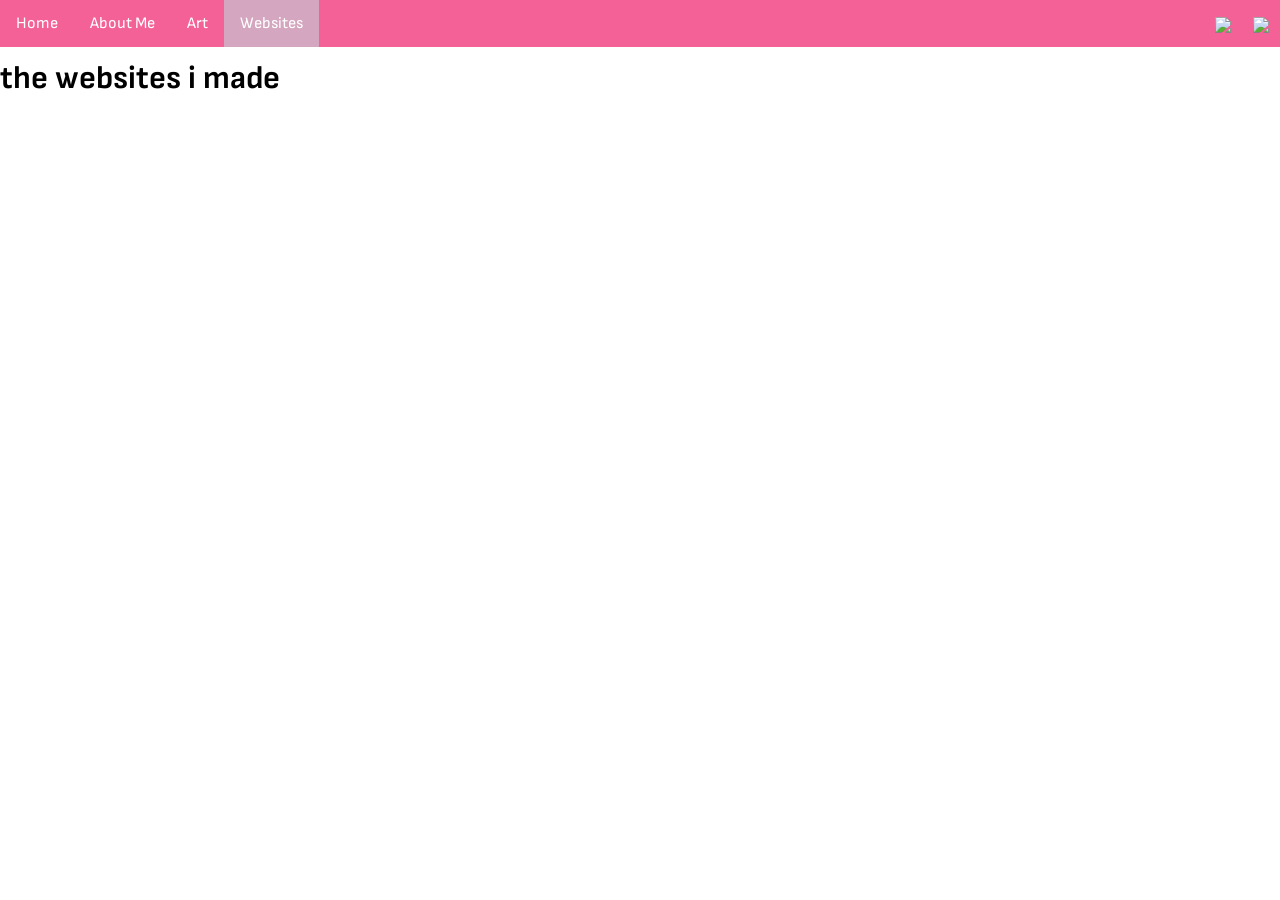
==== websites.html @ df9547b1 "da" ====
<!DOCTYPE html>
<html>
  <head>
    <meta charset="utf-8" />
    <title>Final Project - Resume</title>
    <link href="style.css" rel="stylesheet" type="text/css" />
     <link rel="preconnect" href="https://fonts.googleapis.com">
    <link rel="preconnect" href="https://fonts.gstatic.com" crossorigin>
    <link href="https://fonts.googleapis.com/css2?family=Sofia+Sans:ital,wght@0,1..1000;1,1..1000&display=swap" rel="stylesheet">
    <style>
      /* Styling Only Related To THIS Page */

      h1, li a {
        font-family: "Sofia Sans", sans-serif; 
      }
      
    </style>
  </head>
  <body>
    <!-- ⬆⬆⬆⬆ Nav Bar -->
    <ul>
      <li><a href="index.html">Home</a></li>
      <li><a href="aboutme.html">About Me</a></li>
      <li><a href="art.html">Art</a></li>
      <li><a class="active" href="websites.html">Websites</a></li>
      <li style="float: right">
        <a target="_blank" href=""
          ><img
            src="https://www.getfocused.no/wp-content/uploads/2022/09/White-YouTube-Logo-Transparent.png"
            style="width: 25px; margin: -5px"
        /></a>
      </li>
      <li style="float: right">
        <a target="_blank" href=""
          ><img
            src="https://img.icons8.com/win10/512/FFFFFF/instagram-new.png"
            style="width: 25px; margin: -5px"
        /></a>
      </li>
    </ul>
    <!-- ⬇⬇⬇⬇⬇⬇ Main Page Content -->
    <h1>the websites i made</h1>
  </body>
</html>
---- style.css ----
/* Styling Only Related To ALL Pages */

body {
  padding-top: 30px;
  margin-left: 0px;
}
/* ⬆⬆⬆⬆ Nav Bar Styling 
~~~~~ Taken From: 
https://www.w3schools.com/css/css_navbar_horizontal.asp */
ul {
  list-style-type: none;
  margin: 0;
  padding: 0;
  overflow: hidden;
  background-color: #F46197;
  position: fixed;
  top: 0;
  width: 100%;
  z-index: 999;
}

li {
  float: left;
}

li a {
  display: block;
  color: white;
  text-align: center;
  padding: 14px 16px;
  text-decoration: none;
}

li a:hover:not(.active) {
  background-color: #0A2342
;
}

.active {
  background-color: rgb(212, 166, 191);
}

h1 {
  width: 100%;
}
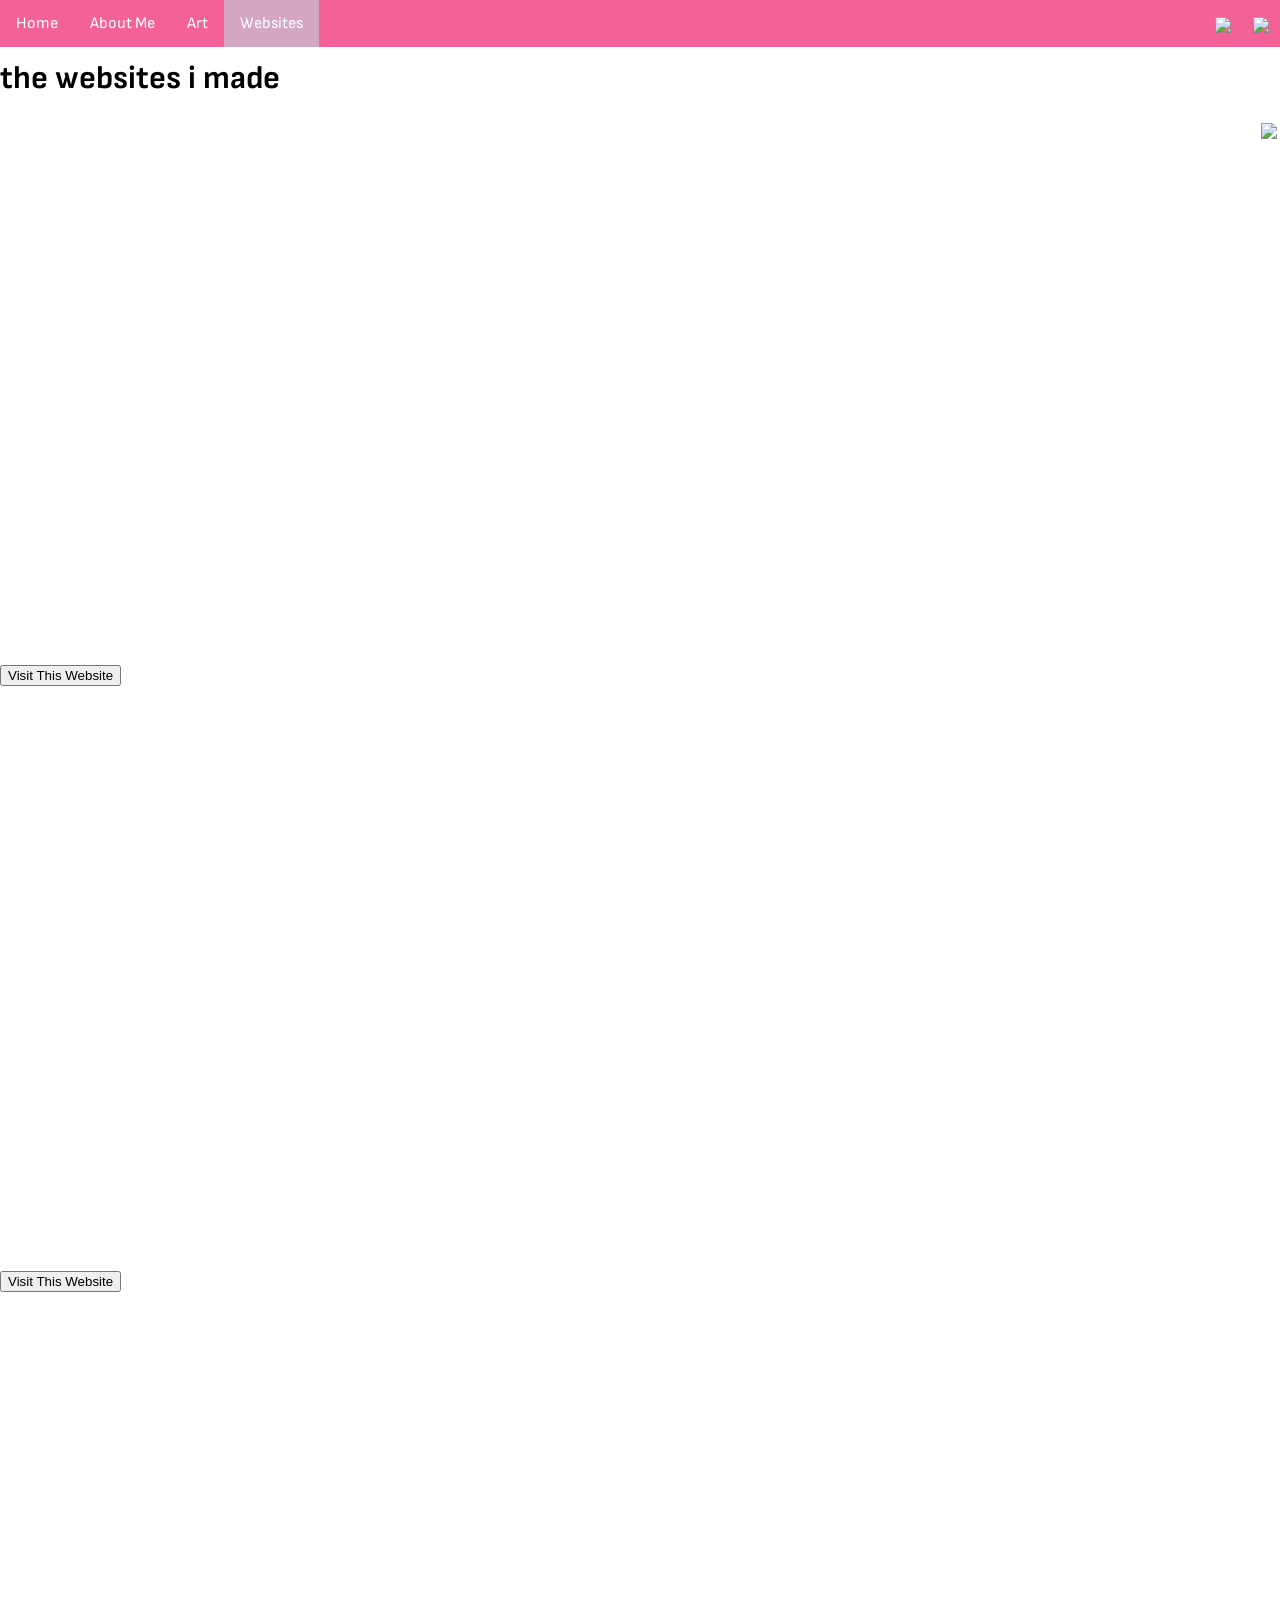
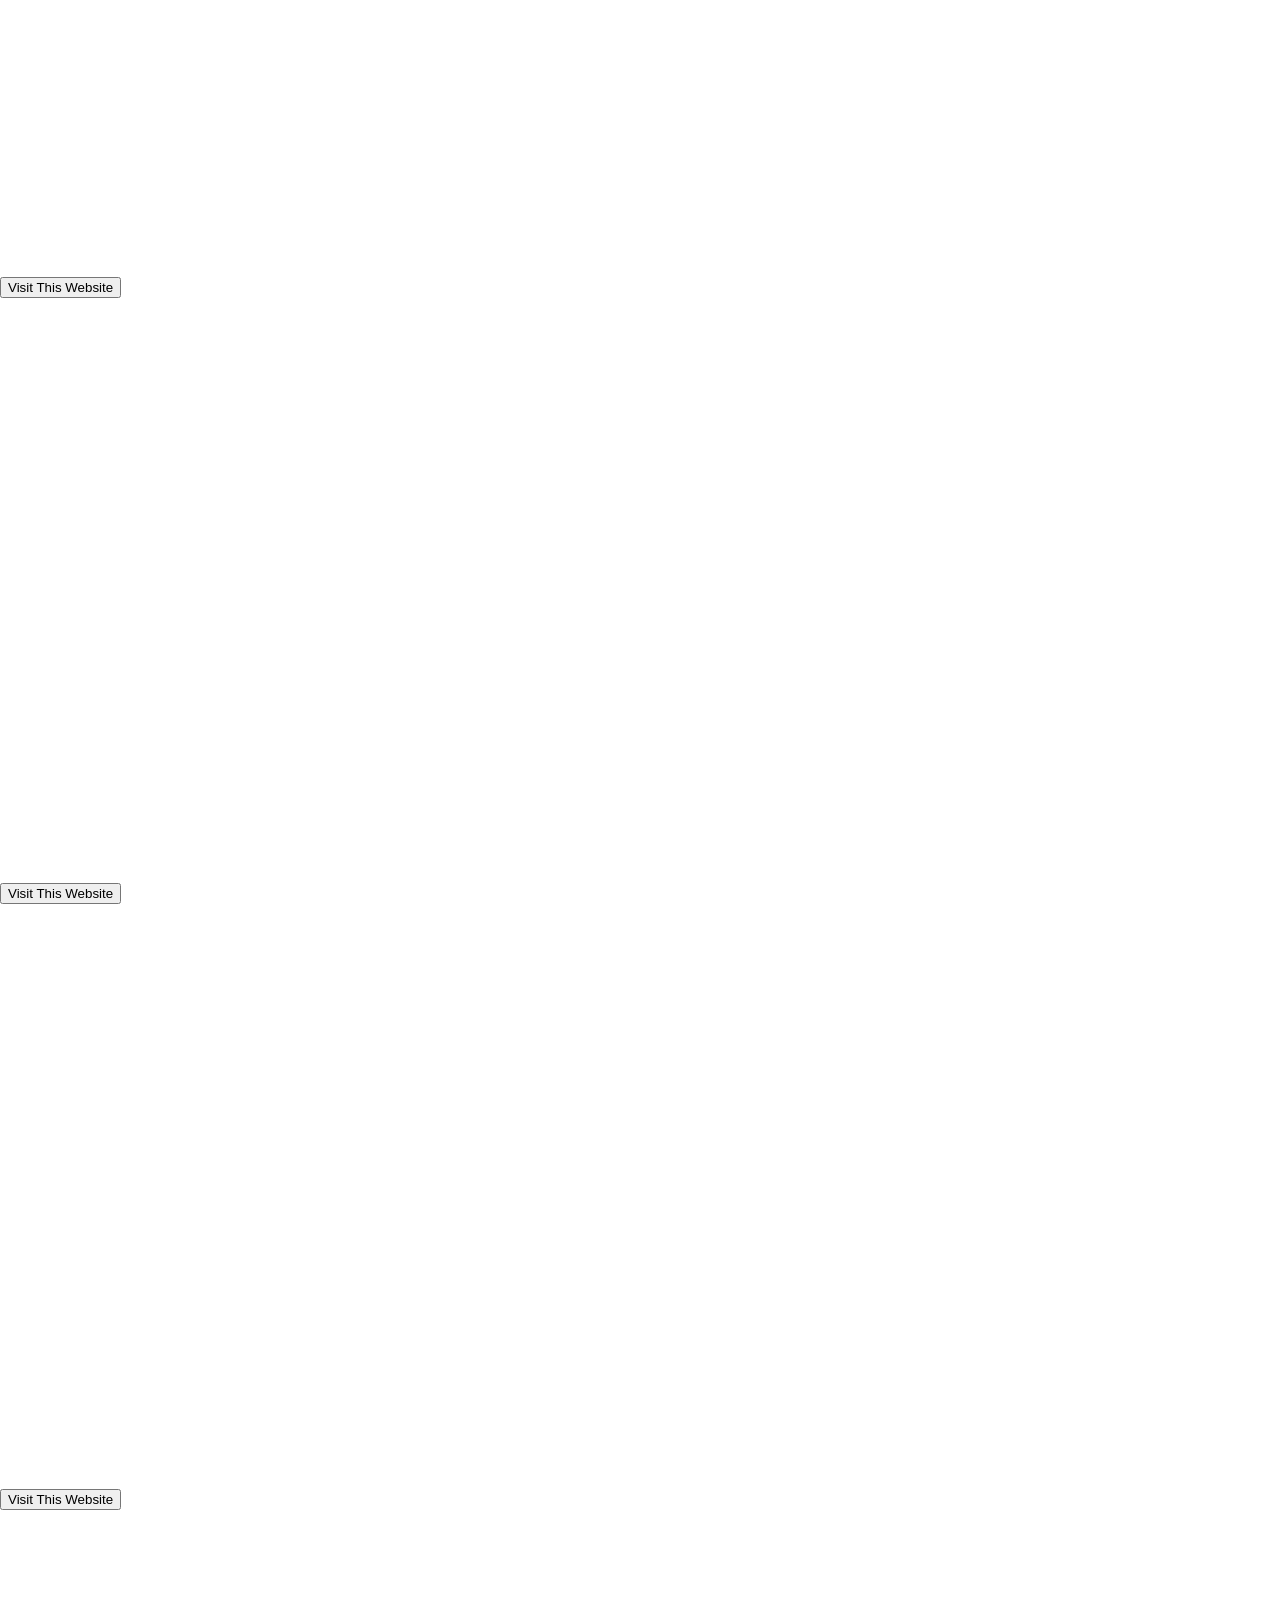
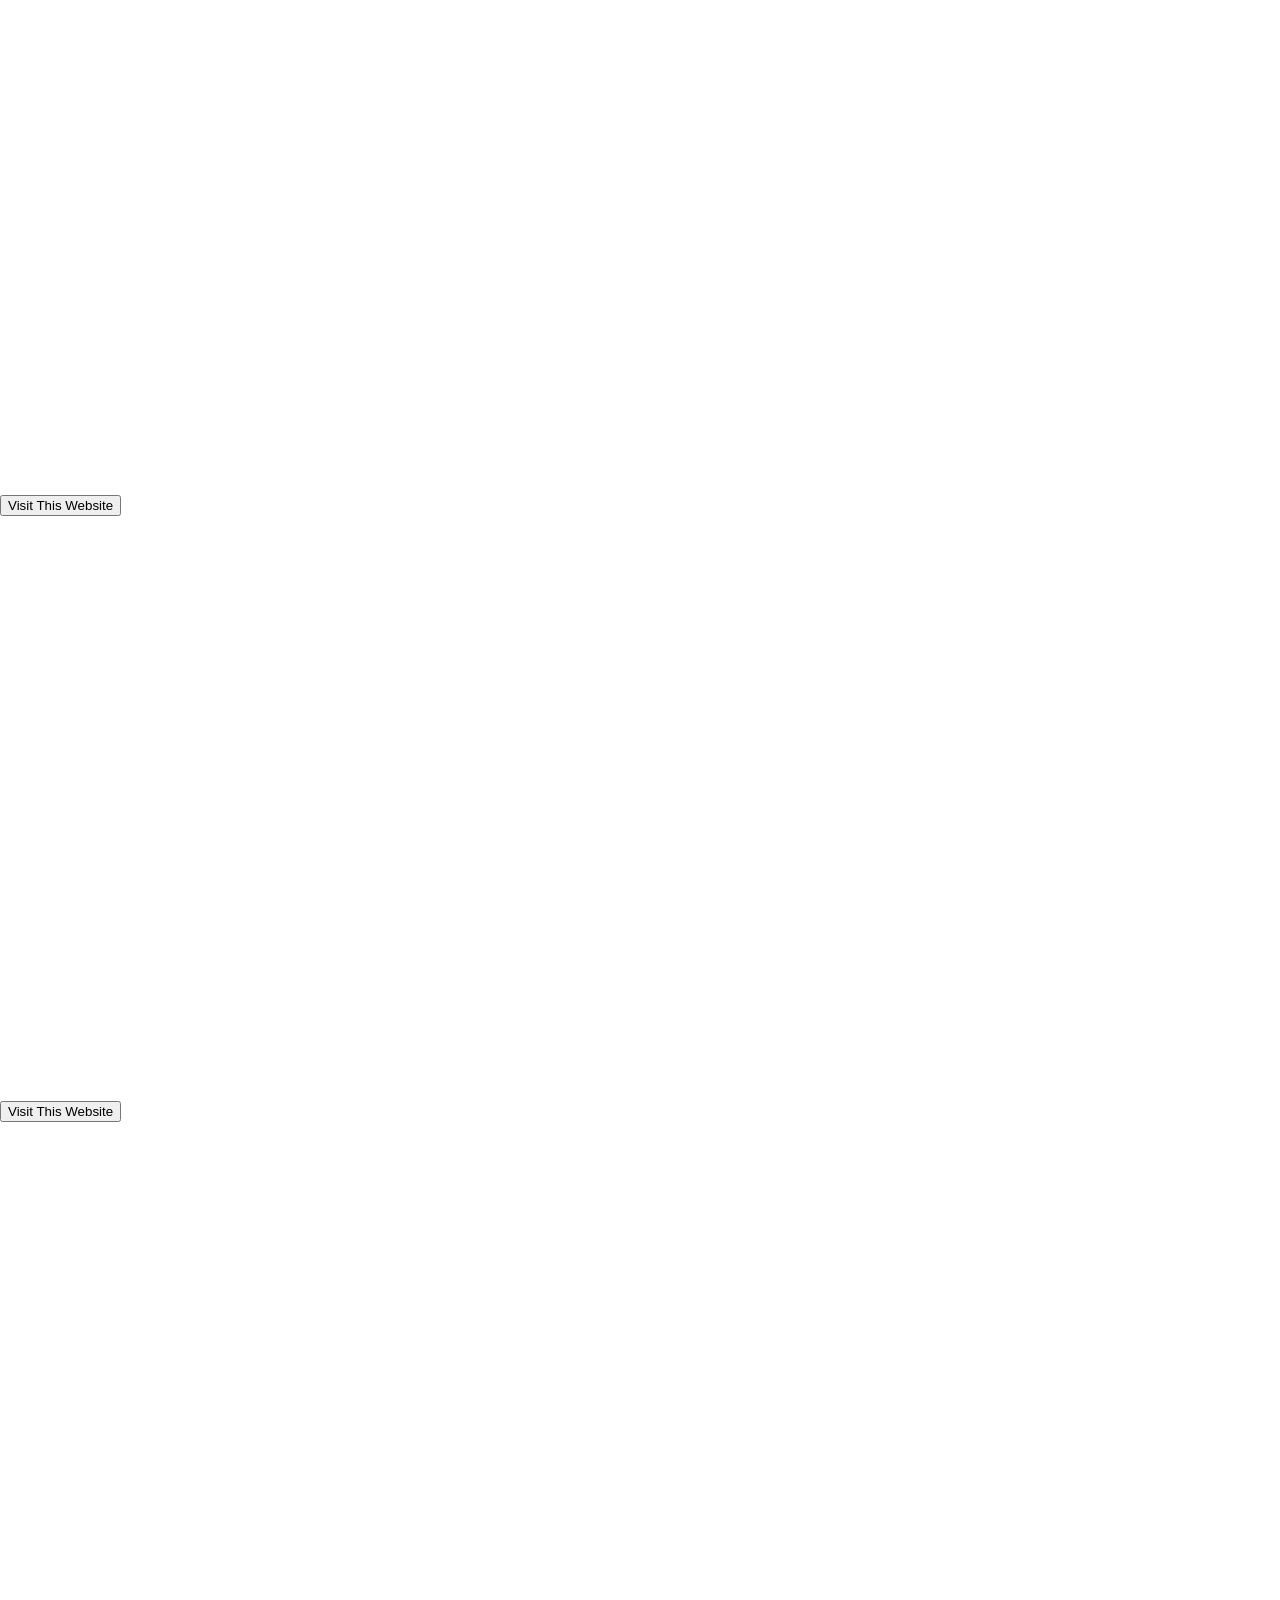
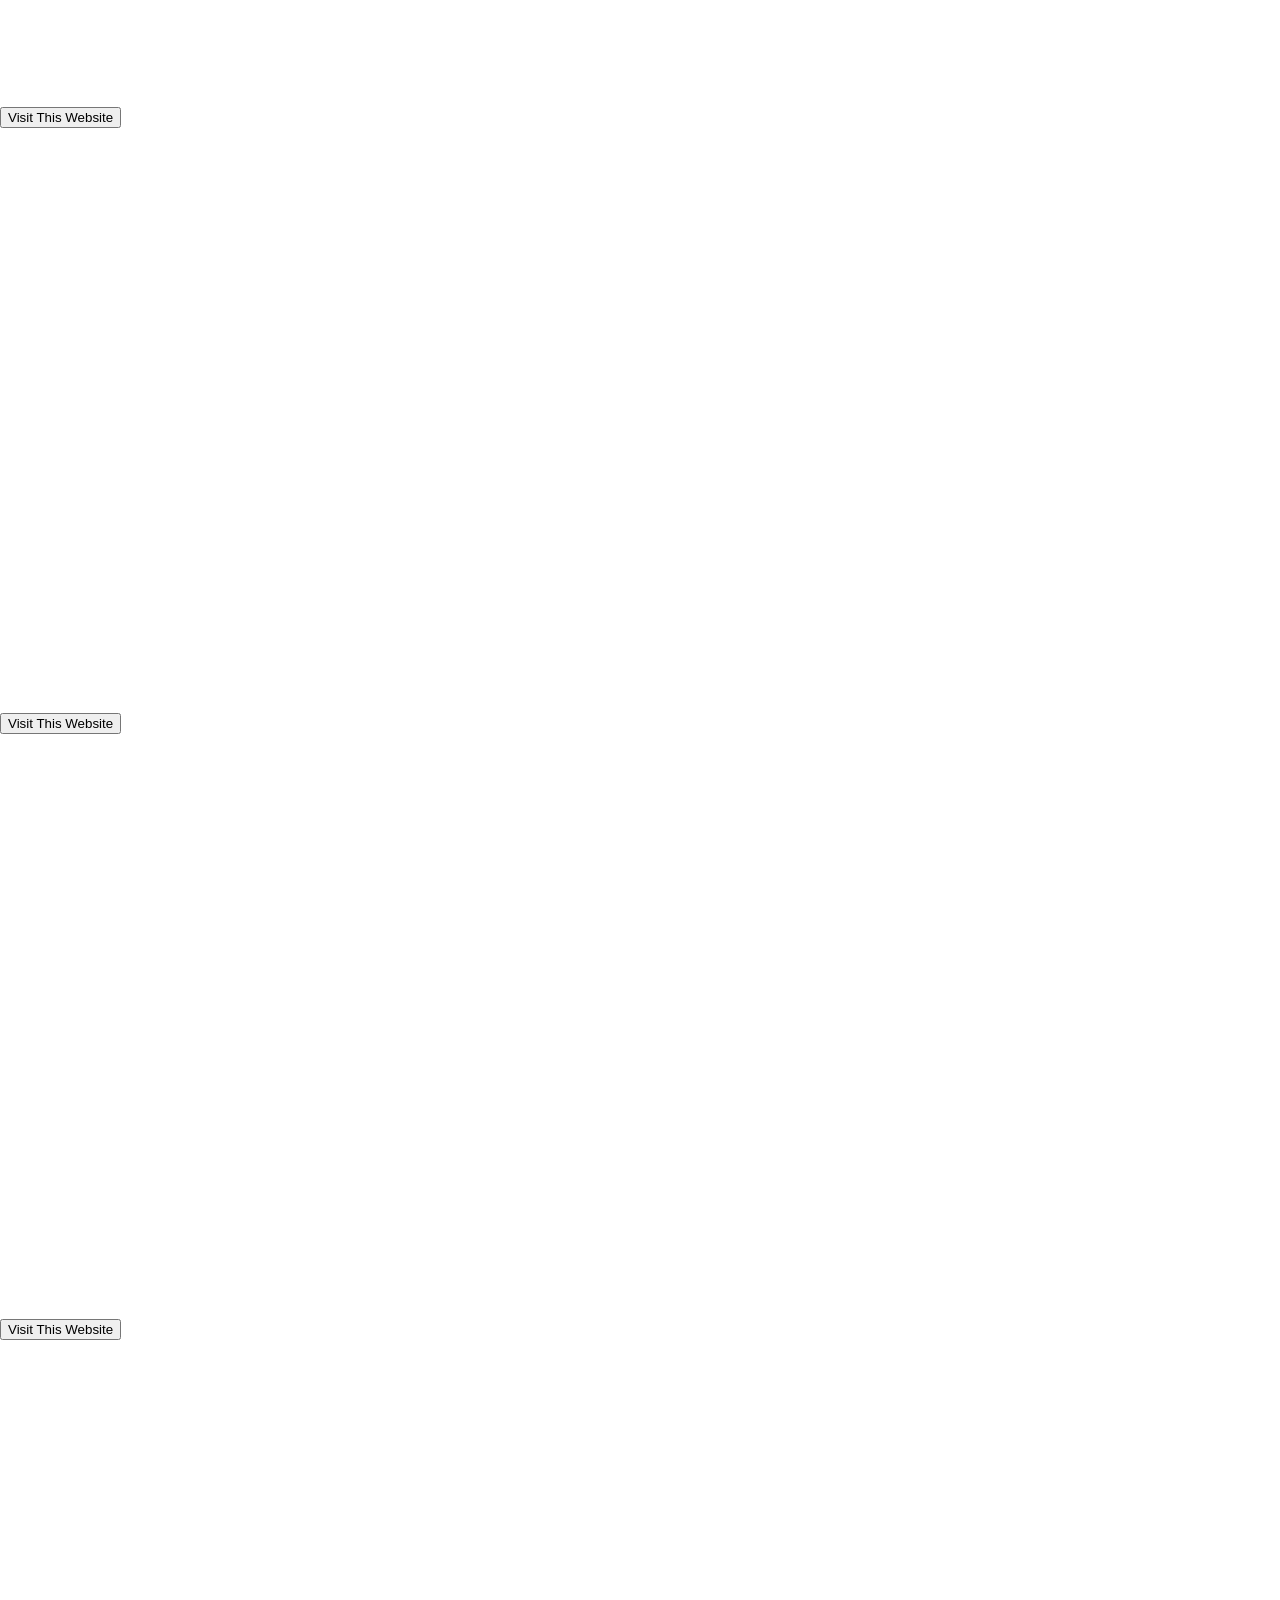
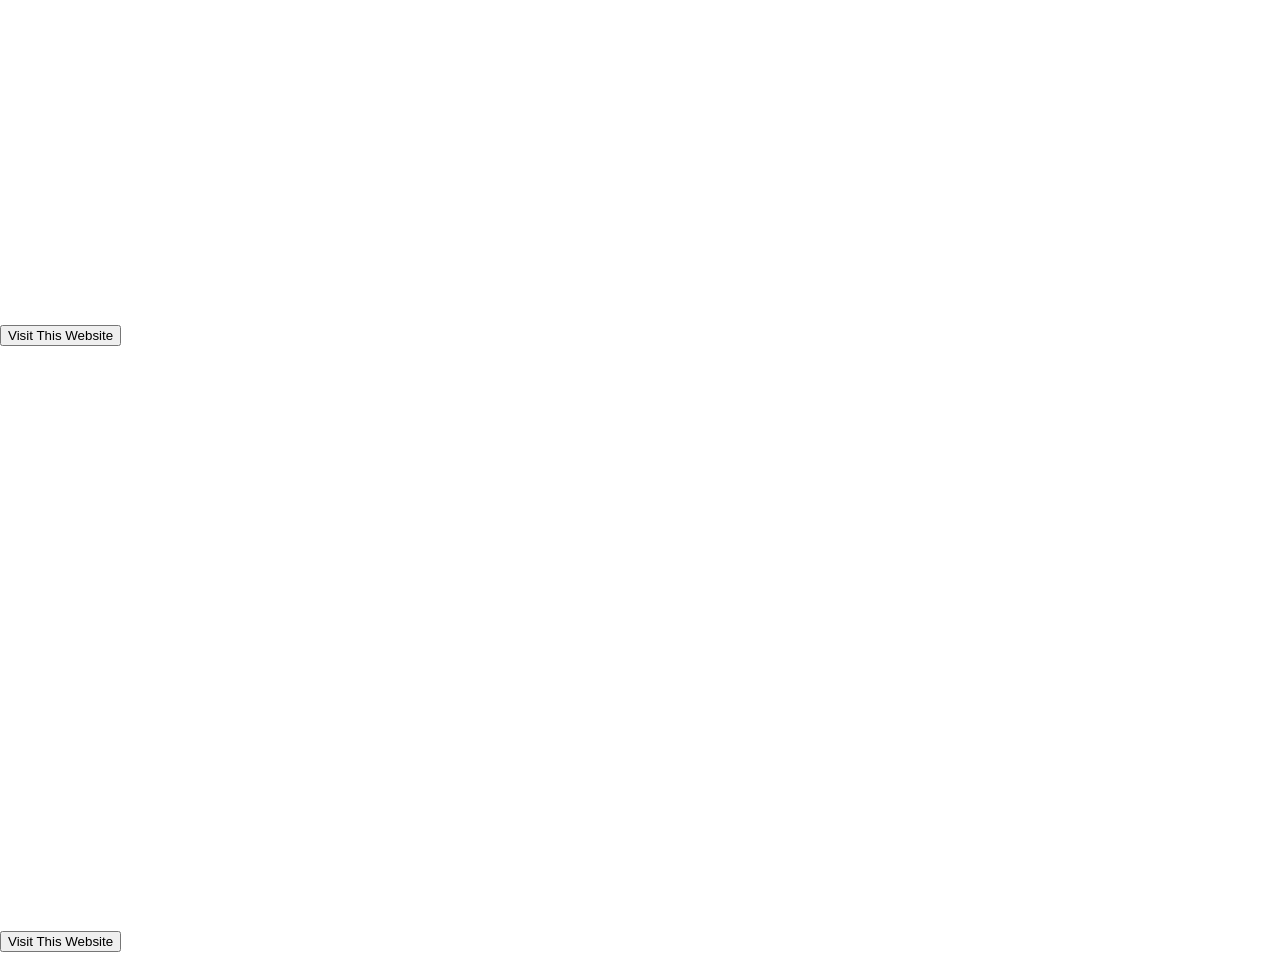
==== commit 8d4600a4: "dibe" ====
--- a/websites.html
+++ b/websites.html
@@ -40,5 +40,116 @@
     </ul>
     <!-- ⬇⬇⬇⬇⬇⬇ Main Page Content -->
     <h1>the websites i made</h1>
-  </body>
+
+    
+      <a style="float: right" target="_blank" href="https://www.instagram.com/livv.18/"
+          ><img 
+            src="https://cdn.glitch.global/a92ab5a3-3249-4e73-a152-4a28ed854d6a/161d6a17-56e8-4fac-99f0-1f19ebedbd1f.image.png?v=1748008372742"
+            style="width: 35px; margin: -5px"
+        /></a>
+    </div>
+    
+    <!-- ⬇⬇⬇⬇⬇⬇ Main Page Content -->
+    
+    
+    <div id="content" class="content content-full" style="margin-top: -40px;">
+      <div class="website-and-link fade-in">
+        <a href= "https://laguardia-webdev-2024.github.io/1-p-unit-project-sofiakoman0va/" target="_blank" ><button id="project1">
+          Visit This Website
+        </button></a>
+        <iframe class="websites fade-in"
+            src="https://laguardia-webdev-2024.github.io/1-p-unit-project-sofiakoman0va/" frameborder="0" width="800px" height="600px" > </iframe>
+      </div>
+      <div class="website-and-link fade-in">
+        <a href= "https://laguardia-webdev-2024.github.io/2-p-unit-2-project-sofiakoman0va/" target="_blank" ><button id="project2">
+          Visit This Website
+        </button></a>
+        <iframe class="websites fade-in"
+            src="https://laguardia-webdev-2024.github.io/2-p-unit-2-project-sofiakoman0va/" frameborder="0" width="800px" height="600px" > </iframe>
+      </div>
+      <div class="website-and-link fade-in">
+        <a href= "https://laguardia-webdev-2024.github.io/3-p-unit-3-project-sofiakoman0va/" target="_blank" ><button id="project3">
+          Visit This Website
+        </button></a>
+        <iframe class="websites fade-in"
+            src="https://laguardia-webdev-2024.github.io/3-p-unit-3-project-sofiakoman0va/" frameborder="0" width="800px" height="600px" > </iframe>
+      </div>
+      <div class="website-and-link fade-in">
+        <a href= "https://laguardia-webdev-2024.github.io/4-p-unit-4-project-sofiakoman0va/" target="_blank" ><button id="project4">
+          Visit This Website
+        </button></a>
+        <iframe class="websites fade-in"
+            src="https://laguardia-webdev-2024.github.io/4-p-unit-4-project-sofiakoman0va/" frameborder="0" width="800px" height="600px" > </iframe>
+      </div>
+      <div class="website-and-link fade-in">
+        <a href= "https://laguardia-webdev-2024.github.io/5-p-unit-5-project-sofiakoman0va/" target="_blank" ><button id="project5">
+          Visit This Website
+        </button></a>
+        <iframe class="websites fade-in"
+            src="https://laguardia-webdev-2024.github.io/5-p-unit-5-project-sofiakoman0va/" frameborder="0" width="800px" height="600px" > </iframe>
+      </div>
+      <div class="website-and-link fade-in">
+        <a href= "https://laguardia-webdev-2024.github.io/6-p-unit-6-project-sofiakoman0va/" target="_blank" ><button id="project6">
+          Visit This Website
+        </button></a>
+        <iframe class="websites fade-in"
+            src="https://laguardia-webdev-2024.github.io/6-p-unit-6-project-sofiakoman0va/" frameborder="0" width="800px" height="600px" > </iframe>
+      </div>
+      <div class="website-and-link fade-in">
+        <a href= "https://laguardia-webdev-2024.github.io/7-p-unit-7-project-sofiakoman0va/" target="_blank" ><button id="project7">
+          Visit This Website
+        </button></a>
+        <iframe class="websites fade-in"
+            src="https://laguardia-webdev-2024.github.io/7-p-unit-7-project-sofiakoman0va/" frameborder="0" width="800px" height="600px" > </iframe>
+      </div>
+      <div class="website-and-link fade-in">
+        <a href= "https://laguardia-webdev-2024.github.io/8-p-unit-8-project-sofiakoman0va/" target="_blank" ><button id="project8">
+          Visit This Website
+        </button></a>
+        <iframe class="websites fade-in"
+            src="https://laguardia-webdev-2024.github.io/8-p-unit-8-project-sofiakoman0va/" frameborder="0" width="800px" height="600px" > </iframe>
+      </div>
+      <div class="website-and-link fade-in">
+        <a href= "https://laguardia-webdev-2024.github.io/9-p-unit-9-project-sofiakoman0va/" ><button id="project9">
+          Visit This Website
+        </button></a>
+        <iframe class="websites fade-in"
+            src="https://laguardia-webdev-2024.github.io/9-p-unit-9-project-sofiakoman0va/" frameborder="0" width="800px" height="600px" > </iframe>
+      </div>
+      <div class="website-and-link fade-in">
+        <a href= "https://laguardia-webdev-2024.github.io/10-p-unit-10-project-sofiakoman0va/" target="_blank" ><button id="project10">
+          Visit This Website
+        </button></a>
+        <iframe class="websites fade-in"
+            src="https://laguardia-webdev-2024.github.io/10-p-unit-10-project-sofiakoman0va/" frameborder="0" width="800px" height="600px" > </iframe>
+      </div>
+      <div class="website-and-link fade-in">
+        <a href= "https://laguardia-webdev-2024.github.io/11-p-unit-11-project-sofiakoman0va/" target="_blank" ><button id="project11">
+          Visit This Website
+        </button></a>
+        <iframe class="websites fade-in"
+            src="https://laguardia-webdev-2024.github.io/11-p-unit-11-project-sofiakoman0va/" frameborder="0" width="800px" height="600px" > </iframe>
+      </div>
+      <div class="website-and-link fade-in">
+        <a href= "https://laguardia-webdev-2024.github.io/12-p-unit-12-project-sofiakoman0va/" target="_blank" ><button id="project12">
+          Visit This Website
+        </button></a>
+        <iframe class="websites fade-in"
+            src="https://laguardia-webdev-2024.github.io/12-p-unit-12-project-sofiakoman0va/" frameborder="0" width="800px" height="600px" > </iframe>
+      </div>
+    
+</div> 
+  
+<script>
+  window.addEventListener('DOMContentLoaded', () => {
+    const fadeElems = document.querySelectorAll('.fade-in');
+    fadeElems.forEach((el, i) => {
+      setTimeout(() => {
+        el.classList.add('visible');
+      }, i * 300); 
+    });
+  });
+</script>
+</body>
 </html>
+
